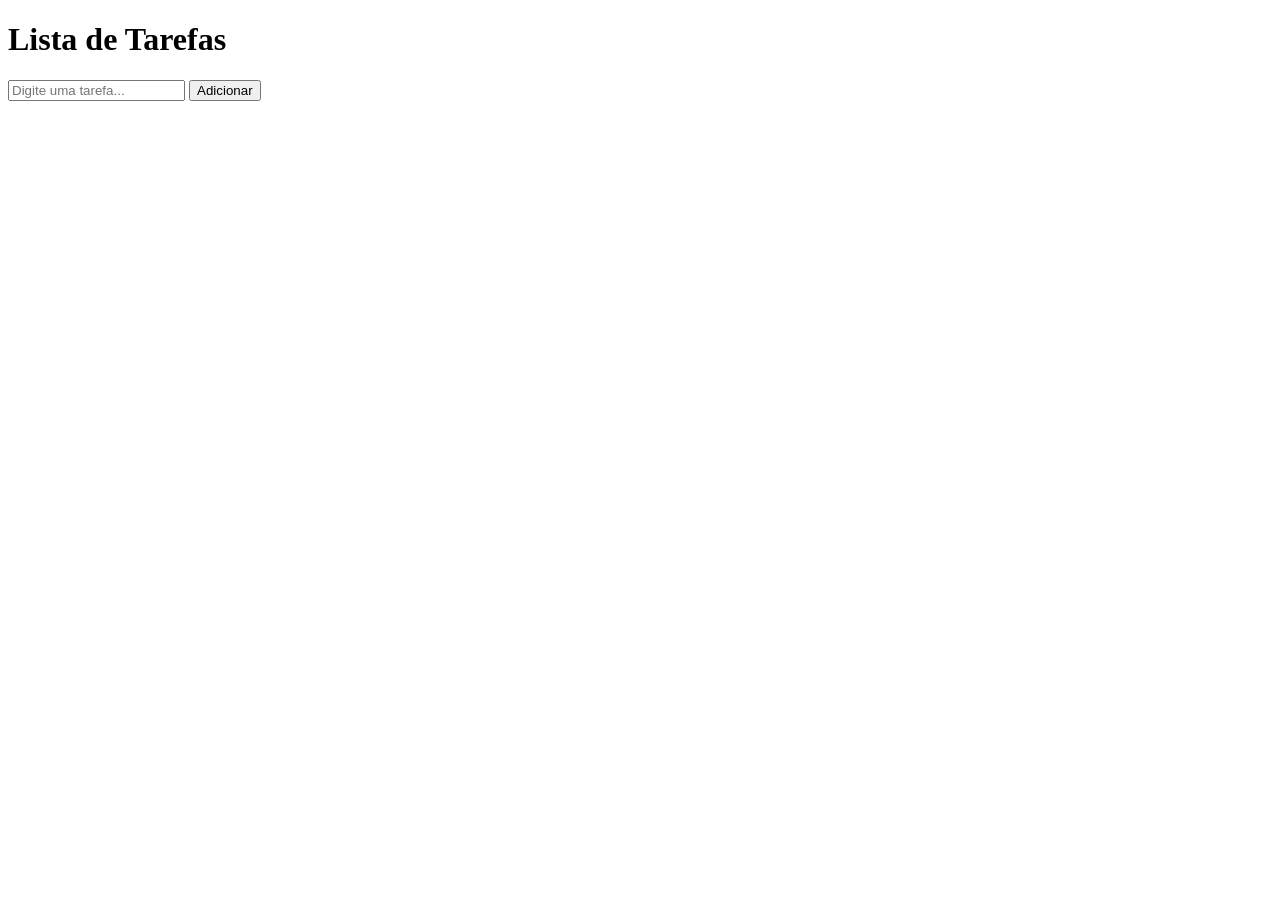
==== projeto-sistema-tarefa/index.html @ 7ae95f2e "EsqueletoHTML" ====
<!DOCTYPE html>
<html lang="pt-BR">
<head>
    <meta charset="UTF-8">
    <meta name="viewport" content="width=device-width, initial-scale=1.0">
    <title>To-do</title>
</head>
<body>
    <div class="container">
        <h1>Lista de Tarefas</h1>

        <form id="form-tarefa">
            <input type="text" id="input-tarefa" placeholder="Digite uma tarefa..." required>
            <button type="submit">Adicionar</button>
        </form>

        <ul id="lista-tarefas"></ul>
    </div>

    <script src="script.js"></script>
</body>
</html>
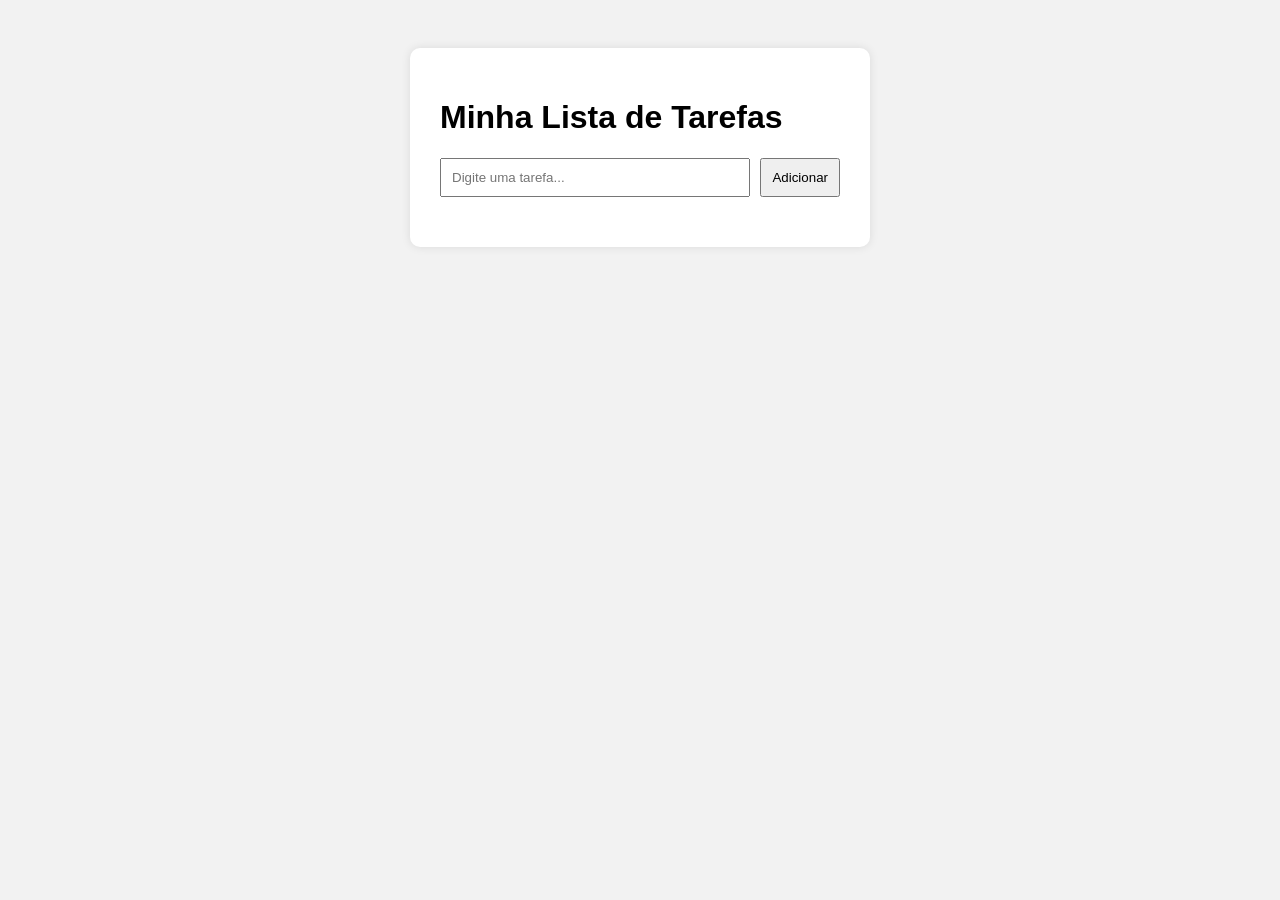
==== commit 30b79419: "Atualizado" ====
--- a/projeto-sistema-tarefa/index.html
+++ b/projeto-sistema-tarefa/index.html
@@ -1,22 +1,23 @@
 <!DOCTYPE html>
 <html lang="pt-BR">
 <head>
-    <meta charset="UTF-8">
-    <meta name="viewport" content="width=device-width, initial-scale=1.0">
-    <title>To-do</title>
+  <meta charset="UTF-8">
+  <title>Lista de Tarefas</title>
+  <link rel="stylesheet" href="style.css">
 </head>
 <body>
-    <div class="container">
-        <h1>Lista de Tarefas</h1>
 
-        <form id="form-tarefa">
-            <input type="text" id="input-tarefa" placeholder="Digite uma tarefa..." required>
-            <button type="submit">Adicionar</button>
-        </form>
+  <div class="container">
+    <h1>Minha Lista de Tarefas</h1>
 
-        <ul id="lista-tarefas"></ul>
-    </div>
+    <form id="form-tarefa">
+      <input type="text" id="input-tarefa" placeholder="Digite uma tarefa..." required>
+      <button type="submit">Adicionar</button>
+    </form>
 
-    <script src="script.js"></script>
+    <ul id="lista-tarefas"></ul>
+  </div>
+
+  <script src="script.js"></script>
 </body>
-</html>+</html>
--- a/projeto-sistema-tarefa/style.css
+++ b/projeto-sistema-tarefa/style.css
@@ -0,0 +1,50 @@
+body {
+  font-family: sans-serif;
+  background-color: #f2f2f2;
+  display: flex;
+  justify-content: center;
+  padding: 40px;
+}
+
+.container {
+  background: white;
+  padding: 30px;
+  border-radius: 10px;
+  width: 100%;
+  max-width: 400px;
+  box-shadow: 0 0 10px rgba(0,0,0,0.1);
+}
+
+form {
+  display: flex;
+  gap: 10px;
+}
+
+input[type="text"] {
+  flex: 1;
+  padding: 10px;
+}
+
+button {
+  padding: 10px;
+  cursor: pointer;
+}
+
+ul {
+  list-style: none;
+  padding-left: 0;
+  margin-top: 20px;
+}
+
+li {
+  display: flex;
+  justify-content: space-between;
+  padding: 8px;
+  background: #eee;
+  margin-top: 10px;
+  border-radius: 4px;
+}
+
+li span {
+  flex: 1;
+}
